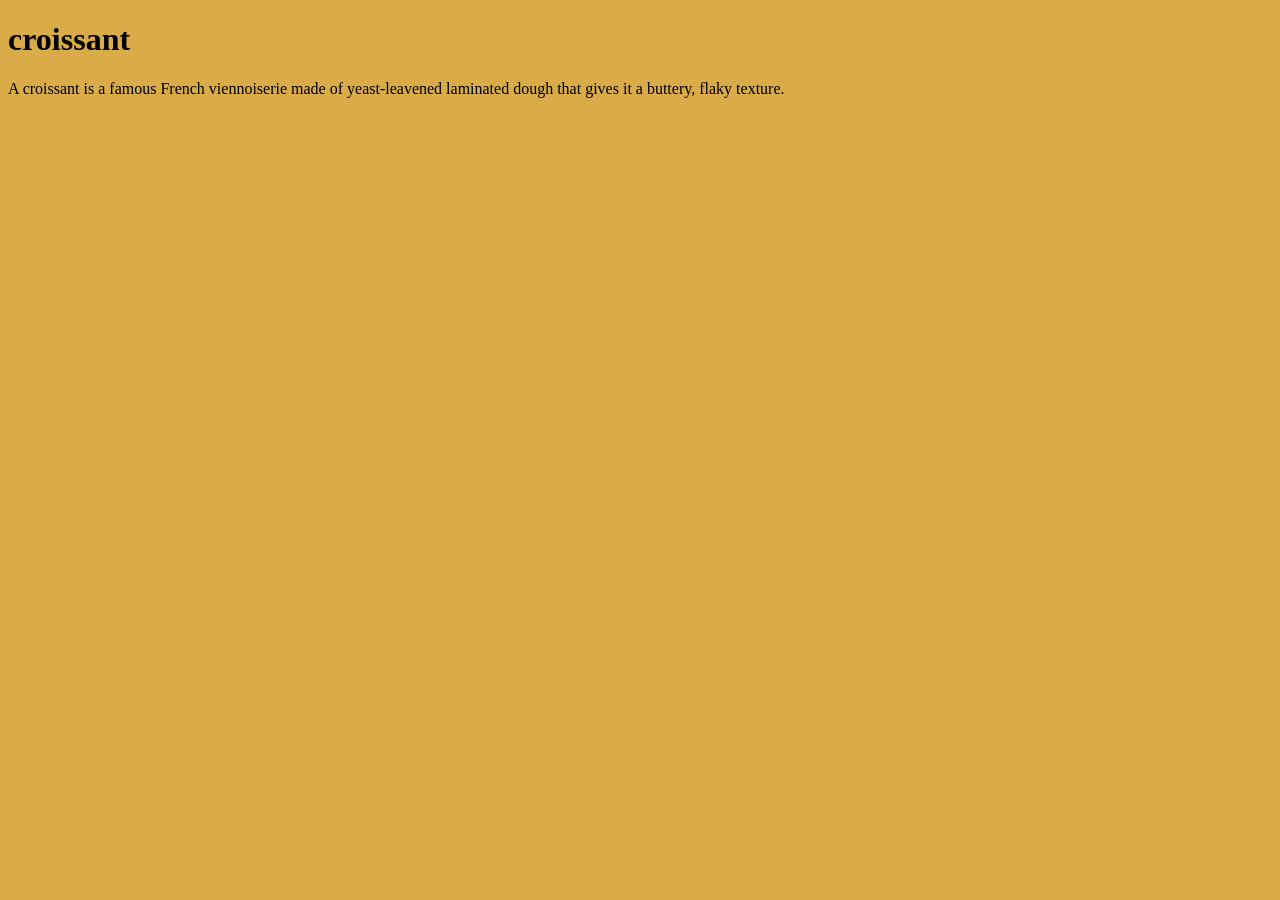
==== index.html @ b87661c1 "added basic project structure" ====
<!doctype html>
<html lang="en">
  <head>
    <meta charset="UTF-8" />
    <meta name="viewport" content="width=device-width, initial-scale=1.0" />
    <link rel="stylesheet" href="/css/styles.css" />
    <title>croissant</title>
  </head>
  <body>
    <h1>croissant</h1>
    <p>
      A croissant is a famous French viennoiserie made of yeast-leavened
      laminated dough that gives it a buttery, flaky texture.
    </p>

    <p></p>
  </body>
</html>
---- css/styles.css ----
body {
  background: #d9ab49;
}
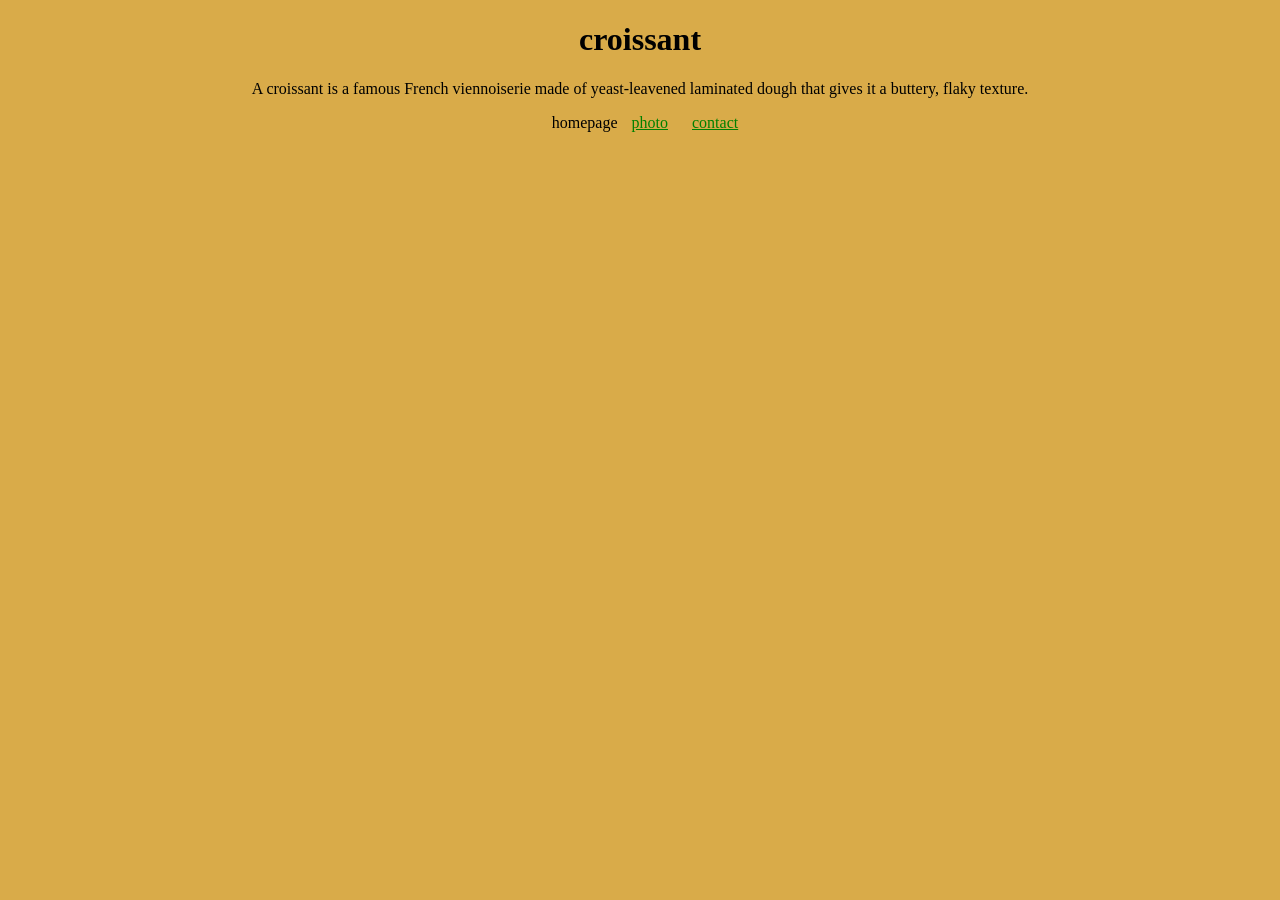
==== commit 94c5e0eb: "index.html" ====
--- a/index.html
+++ b/index.html
@@ -13,6 +13,11 @@
       laminated dough that gives it a buttery, flaky texture.
     </p>
 
-    <p></p>
+    <p>
+    <footer>
+    <a href="/"></a>homepage</a>
+    <a href="/photo.html">photo</a>
+    <a href="/contact.html">contact</a>
+    </footer>
   </body>
 </html>
--- a/css/styles.css
+++ b/css/styles.css
@@ -1,3 +1,24 @@
 body {
   background: #d9ab49;
 }
+
+h1,
+p {
+  text-align: center;
+}
+
+.croissant-photo {
+  max-width: 100%;
+  border-radius: 10px;
+  display: block;
+  margin: 30px auto;
+}
+
+footer {
+  text-align: center;
+}
+
+footer a {
+  margin: 0 10px;
+  color: green;
+}
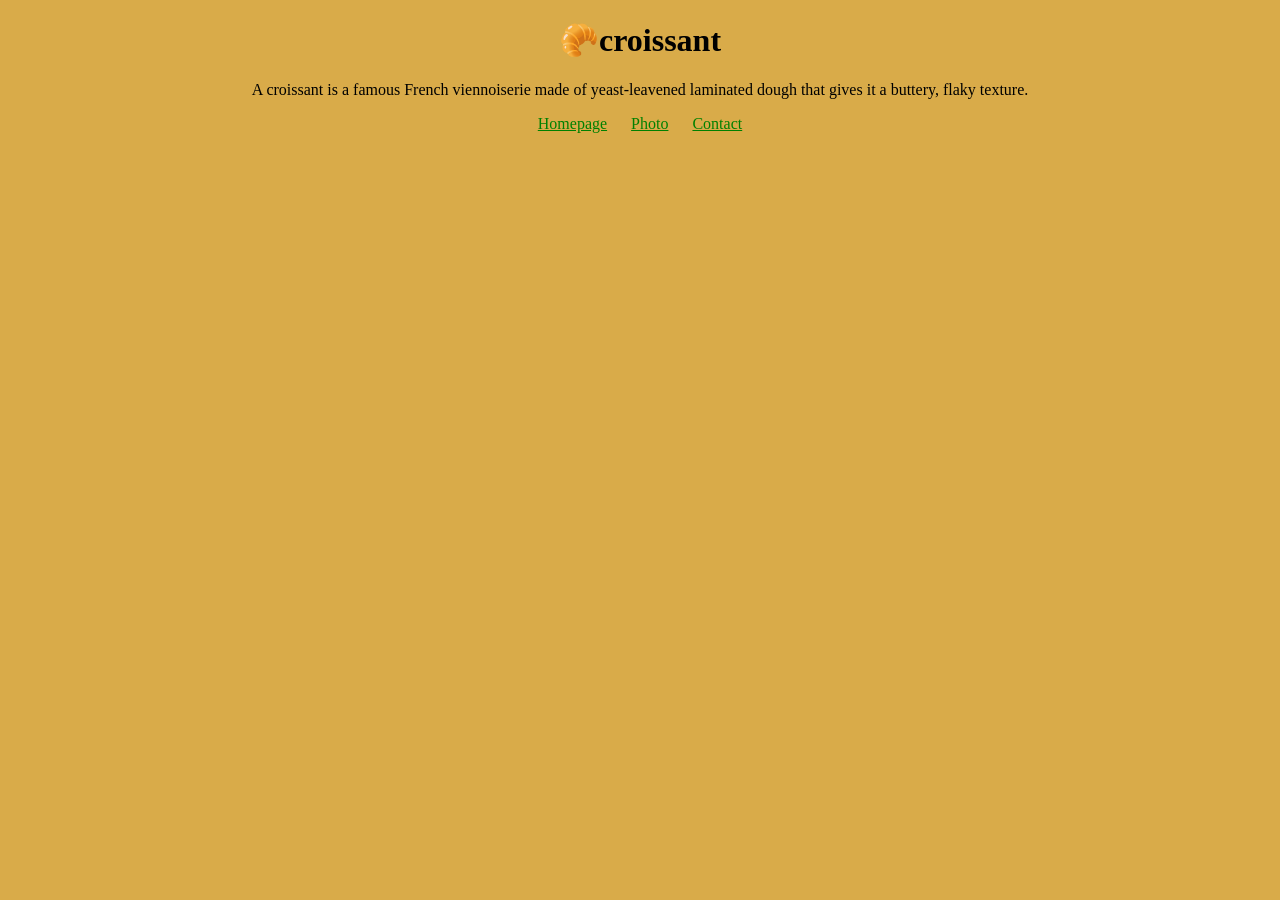
==== commit 95708149: "updated index.html" ====
--- a/index.html
+++ b/index.html
@@ -4,20 +4,19 @@
     <meta charset="UTF-8" />
     <meta name="viewport" content="width=device-width, initial-scale=1.0" />
     <link rel="stylesheet" href="/css/styles.css" />
-    <title>croissant</title>
+    <title>The best croissant in New York - Croissant.com</title>
+    <meta name="description" content="Taste the best croissant in town" />
   </head>
   <body>
-    <h1>croissant</h1>
+    <h1>🥐croissant</h1>
     <p>
       A croissant is a famous French viennoiserie made of yeast-leavened
       laminated dough that gives it a buttery, flaky texture.
     </p>
-
-    <p>
     <footer>
-    <a href="/"></a>homepage</a>
-    <a href="/photo.html">photo</a>
-    <a href="/contact.html">contact</a>
+      <a href="/" title="Home"> Homepage</a>
+      <a href="/photo.html" title="Croissant photo"> Photo</a>
+      <a href="/contact.html" title="Contact Croissant.com"> Contact</a>
     </footer>
   </body>
 </html>
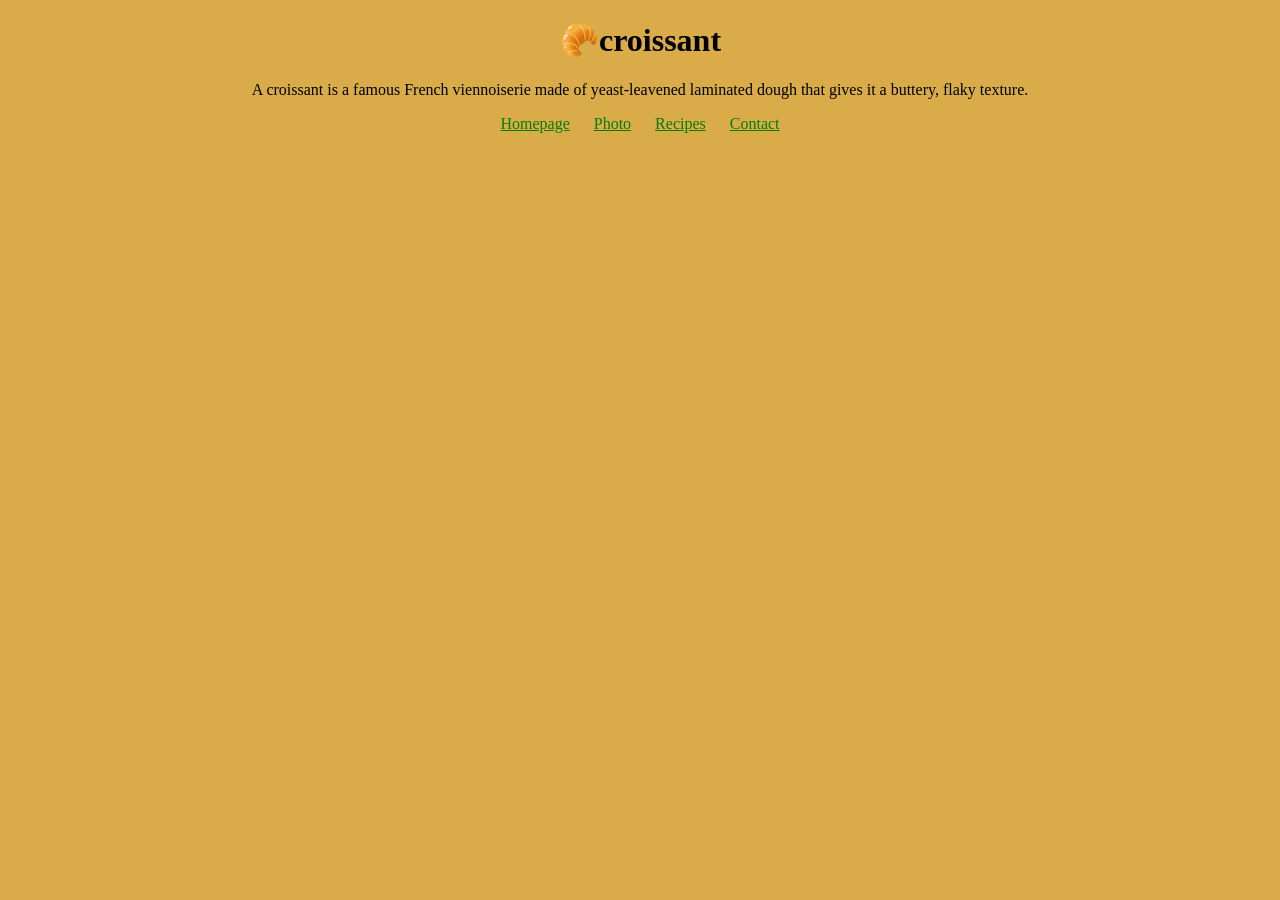
==== commit 74f6e85a: "update index.html" ====
--- a/index.html
+++ b/index.html
@@ -3,7 +3,7 @@
   <head>
     <meta charset="UTF-8" />
     <meta name="viewport" content="width=device-width, initial-scale=1.0" />
-    <link rel="stylesheet" href="/css/styles.css" />
+    <link rel="stylesheet" href="css/styles.css" />
     <title>The best croissant in New York - Croissant.com</title>
     <meta name="description" content="Taste the best croissant in town" />
   </head>
@@ -14,9 +14,10 @@
       laminated dough that gives it a buttery, flaky texture.
     </p>
     <footer>
-      <a href="/" title="Home"> Homepage</a>
-      <a href="/photo.html" title="Croissant photo"> Photo</a>
-      <a href="/contact.html" title="Contact Croissant.com"> Contact</a>
+      <a href="index.html" title="Home"> Homepage</a>
+      <a href="photo.html" title="Croissant photo"> Photo</a>
+      <a href="recipes.html" title="Pastry recipes"> Recipes</a>
+      <a href="contact.html" title="Contact Croissant.com"> Contact</a>
     </footer>
   </body>
 </html>
--- a/css/styles.css
+++ b/css/styles.css
@@ -8,6 +8,7 @@
 }
 
 .croissant-photo {
+  width: 400px;
   max-width: 100%;
   border-radius: 10px;
   display: block;
@@ -22,3 +23,87 @@
   margin: 0 10px;
   color: green;
 }
+
+.recipe-intro {
+  margin: 0 auto 24px;
+  max-width: 620px;
+}
+
+.recipe-book {
+  display: grid;
+  grid-template-columns: repeat(2, minmax(0, 1fr));
+  max-width: 1000px;
+  margin: 32px auto;
+  padding: 18px;
+  background: #684728;
+  border-radius: 12px;
+  box-shadow: 0 12px 28px #56381955;
+}
+
+.book-page {
+  min-width: 0;
+  padding: 28px;
+  background: #fff8e9;
+  color: #382817;
+}
+
+.book-page:first-child {
+  border-radius: 8px 0 0 8px;
+  box-shadow: inset -10px 0 14px -14px #4c321e;
+}
+
+.book-page:last-child {
+  border-radius: 0 8px 8px 0;
+  box-shadow: inset 10px 0 14px -14px #4c321e;
+}
+
+.recipe {
+  padding: 8px 0 22px;
+  border-bottom: 1px solid #d9c8a9;
+}
+
+.recipe:last-child {
+  border-bottom: 0;
+}
+
+.recipe h2 {
+  margin: 0 0 8px;
+  color: #75421e;
+}
+
+.recipe h3 {
+  margin: 14px 0 6px;
+}
+
+.recipe p,
+.recipe ul,
+.recipe ol {
+  text-align: left;
+  line-height: 1.5;
+}
+
+.recipe ul,
+.recipe ol {
+  padding-left: 22px;
+}
+
+@media (max-width: 640px) {
+  .recipe-book {
+    grid-template-columns: 1fr;
+    padding: 12px;
+  }
+
+  .book-page {
+    padding: 20px;
+  }
+
+  .book-page:first-child {
+    border-radius: 8px 8px 0 0;
+    box-shadow: inset 0 -10px 14px -14px #4c321e;
+  }
+
+  .book-page:last-child {
+    border-radius: 0 0 8px 8px;
+    box-shadow: inset 0 10px 14px -14px #4c321e;
+  }
+}
